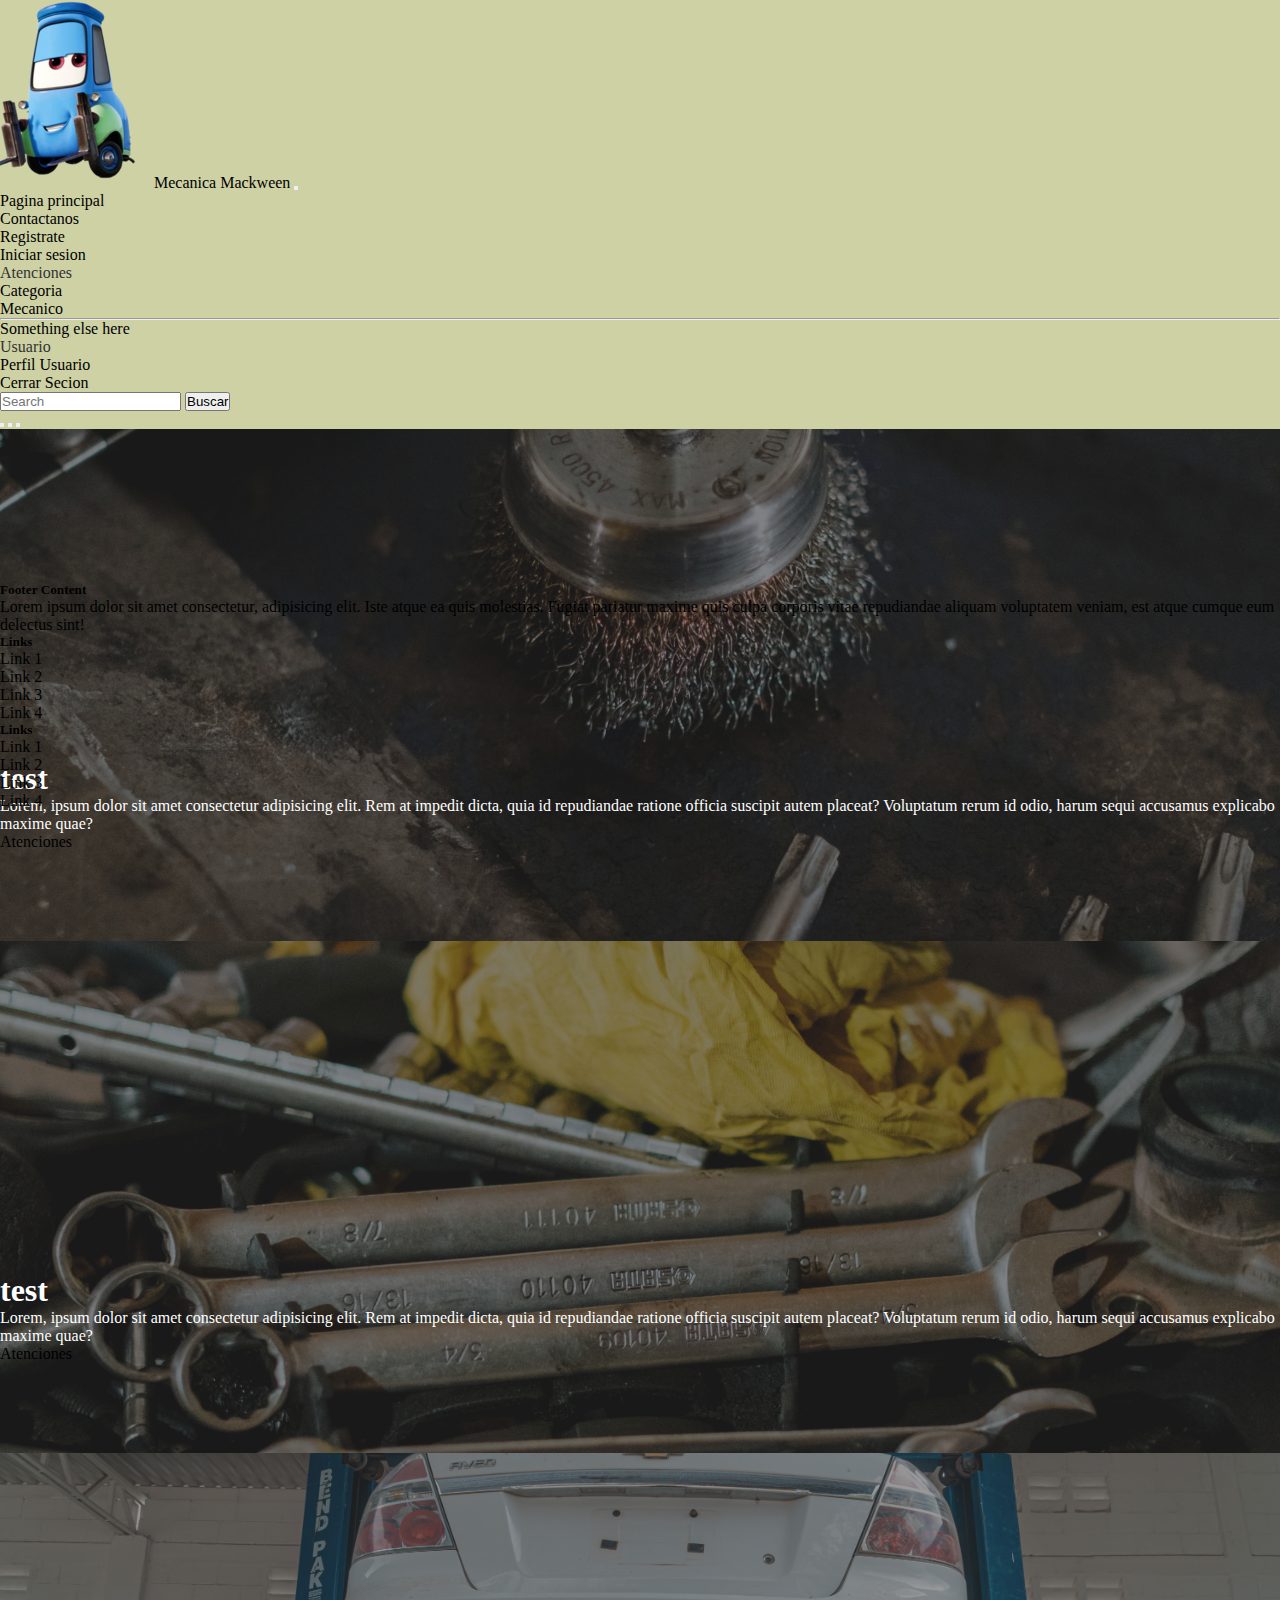
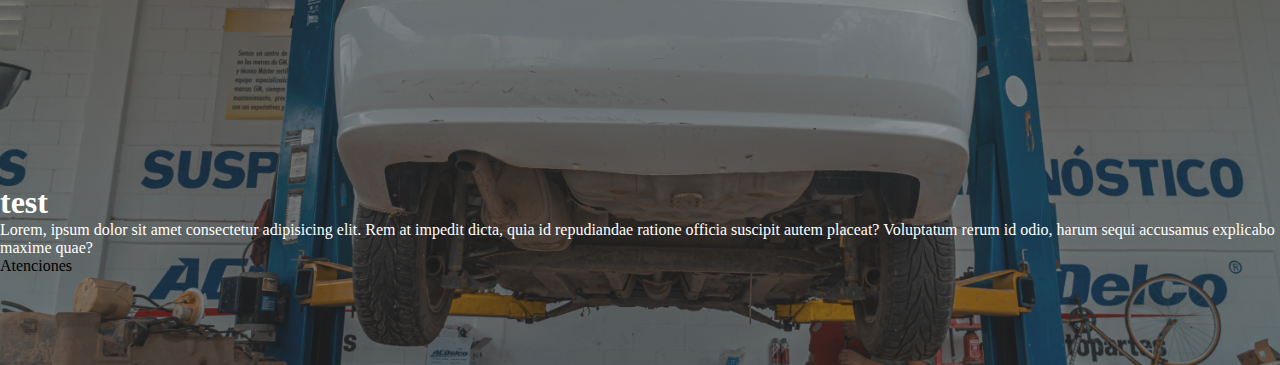
==== index.html @ 5e9a2540 "validaciones terminadas" ====
<!DOCTYPE html>
<html lang="en">
<head>
    <meta charset="UTF-8">
    <meta http-equiv="X-UA-Compatible" content="IE=edge">
    <meta name="viewport" content="width=device-width, initial-scale=1.0">
    <title>Mecanica Mackween</title>
    <link rel="stylesheet" href="style.css">
    <link href="https://cdn.jsdelivr.net/npm/bootstrap@5.0.1/dist/css/bootstrap.min.css" rel="stylesheet"
        integrity="sha384-+0n0xVW2eSR5OomGNYDnhzAbDsOXxcvSN1TPprVMTNDbiYZCxYbOOl7+AMvyTG2x" crossorigin="anonymous">
</head>
<body id="estilo">
    <script src="https://cdn.jsdelivr.net/npm/bootstrap@5.0.1/dist/js/bootstrap.bundle.min.js"
        integrity="sha384-gtEjrD/SeCtmISkJkNUaaKMoLD0//ElJ19smozuHV6z3Iehds+3Ulb9Bn9Plx0x4"
        crossorigin="anonymous"></script>

        <nav class="navbar navbar-expand-lg navbar-light ">
            <div class="container-fluid">
                <img class="mx-auto" src="resources/icono.png" alt="logo-photo">
                <a class="navbar-brand" href="#">Mecanica Mackween</a>
                <button class="navbar-toggler" type="button" data-bs-toggle="collapse" data-bs-target="#navbarSupportedContent"
                    aria-controls="navbarSupportedContent" aria-expanded="false" aria-label="Toggle navigation">
                    <span class="navbar-toggler-icon"></span>
                </button>
                <div class="collapse navbar-collapse" id="navbarSupportedContent">
                    <ul class="navbar-nav me-auto mb-2 mb-lg-0">
                        <li class="nav-item">
                            <a class="nav-link active" aria-current="page" href="/index.html">Pagina principal</a>
                        </li>
                        <li class="nav-item">
                            <a class="nav-link" href="/assets/html/Contacto.html">Contactanos</a>
                        </li>
                        <li class="nav-item">
                            <a class="nav-link" href="/assets/html/login.html">Registrate</a>
                        </li>
                        <li class="nav-item">
                            <a class="nav-link" href="/assets/html/login.html">Iniciar sesion</a>
                        </li>
                        <li class="nav-item dropdown">
                            <a class="nav-link dropdown-toggle" href="#" id="navbarDropdown" role="button"
                                data-bs-toggle="dropdown" aria-expanded="false">
                                Atenciones
                            </a>
                            <ul class="dropdown-menu" aria-labelledby="navbarDropdown">
                                <li><a class="dropdown-item" href="/assets/html/colaboradores.html">Categoria</a></li>
                                <li><a class="dropdown-item" href="#">Mecanico</a></li>
                                <li>
                                    <hr class="dropdown-divider">
                                </li>
                                <li><a class="dropdown-item" href="#">Something else here</a></li>
                            </ul>
                        </li>
                    </ul>
            <div>
                <li class="nav dropdown">
                    <a class="nav-link dropdown-toggle" href="#" id="navbarDropdown" role="button" data-bs-toggle="dropdown"
                        aria-expanded="false" >
                        Usuario
                    </a>
                    <ul class="dropdown-menu" aria-labelledby="navbarDropdown">
                        <li><a class="dropdown-item" href="#">Perfil Usuario</a></li>
                        <li><a class="dropdown-item" href="#">Cerrar Secion</a></li>
                            
                    </ul>
                </li>
            </div>
                    <form class="d-flex">
                        <input class="form-control me-2" type="search" placeholder="Search" aria-label="Search" >
                        <button class="btn btn-outline-dark" type="submit">Buscar</button>
                    </form>
                </div>
            </div>
        </nav>
        <div id="carouselSlide" class="carousel slide carousel-fade" data-bs-ride="carousel">

            <div class="carousel-indicators">
                <button type="button" data-bs-target="#carouselSlide" data-bs-slide-to="0" class="active" aria-current="true"
                    aria-label="Slide 1"></button>
                <button type="button" data-bs-target="#carouselSlide" data-bs-slide-to="1" aria-label="Slide 2"></button>
                <button type="button" data-bs-target="#carouselSlide" data-bs-slide-to="2" aria-label="Slide 3"></button>
            
            </div>


            <div class="carousel-inner">
                <div class="carousel-item active">
                    <div class="overlay-image" style="background-image: url(./resources/pexels-cottonbro-7541347.jpg);">
                    </div>
                    <div class="container">
                        <h1>test</h1>
                        <p>Lorem, ipsum dolor sit amet consectetur adipisicing elit. Rem at impedit dicta, quia id repudiandae ratione
                            officia suscipit autem placeat? Voluptatum rerum id odio, harum sequi accusamus explicabo maxime quae?</p>
                        <a href="#" class="btn btn-lg btn-primary">Atenciones</a>
                    </div>
                </div>
                <div class="carousel-item ">
                    <div class="overlay-image" style="background-image: url(./resources/pexels-cottonbro-7541355.jpg);">
                    </div>
                    <div class="container">
                        <h1>test</h1>
                        <p>Lorem, ipsum dolor sit amet consectetur adipisicing elit. Rem at impedit dicta, quia id repudiandae ratione
                            officia suscipit autem placeat? Voluptatum rerum id odio, harum sequi accusamus explicabo maxime quae?</p>
                        <a href="#" class="btn btn-lg btn-primary">Atenciones</a>
                    </div>
                </div>
                <div class="carousel-item ">
                    <div class="overlay-image" style="background-image: url(./resources/pexels-mídia-4116170.jpg);">
                    </div>
                    <div class="container">
                        <h1>test</h1>
                        <p>Lorem, ipsum dolor sit amet consectetur adipisicing elit. Rem at impedit dicta, quia id repudiandae ratione
                            officia suscipit autem placeat? Voluptatum rerum id odio, harum sequi accusamus explicabo maxime quae?</p>
                        <a href="#" class="btn btn-lg btn-primary">Atenciones</a>
                    </div>
                </div>
            </div>
        </div>
        <footer class="bg-primary text-black text-center text-lg-start">
            <!-- Grid container -->
            <div class="container p-4">
                <!--Grid row-->
                <div class="row">
                    <!--Grid column-->
                    <div class="col-lg-6 col-md-12 mb-4 mb-md-0">
                        <h5 class="text-uppercase">Footer Content</h5>
        
                        <p>
                            Lorem ipsum dolor sit amet consectetur, adipisicing elit. Iste atque ea quis
                            molestias. Fugiat pariatur maxime quis culpa corporis vitae repudiandae aliquam
                            voluptatem veniam, est atque cumque eum delectus sint!
                        </p>
                    </div>
                    <!--Grid column-->
        
                    <!--Grid column-->
                    <div class="col-lg-3 col-md-6 mb-4 mb-md-0">
                        <h5 class="text-uppercase">Links</h5>
        
                        <ul class="list-unstyled mb-0">
                            <li>
                                <a href="#!" class="text-black">Link 1</a>
                            </li>
                            <li>
                                <a href="#!" class="text-black">Link 2</a>
                            </li>
                            <li>
                                <a href="#!" class="text-black">Link 3</a>
                            </li>
                            <li>
                                <a href="#!" class="text-black">Link 4</a>
                            </li>
                        </ul>
                    </div>
                    <!--Grid column-->
        
                    <!--Grid column-->
                    <div class="col-lg-3 col-md-6 mb-4 mb-md-0">
                        <h5 class="text-uppercase mb-0">Links</h5>
        
                        <ul class="list-unstyled">
                            <li>
                                <a href="#!" class="text-black">Link 1</a>
                            </li>
                            <li>
                                <a href="#!" class="text-black">Link 2</a>
                            </li>
                            <li>
                                <a href="#!" class="text-black">Link 3</a>
                            </li>
                            <li>
                                <a href="#!" class="text-black">Link 4</a>
                            </li>
                        </ul>
                    </div>
                    <!--Grid column-->
                </div>
                <!--Grid row-->
            </div>
            <!-- Grid container -->
        
</body>
</html>
---- style.css ----
*{
  padding: 0px;
  margin: 0px;
  list-style: none;
  text-decoration: none;
  
}


header{
  display: flex;
  justify-content: center;
}

#navbarDropdown{
  color: #333;
  
}

.caja{
  background-color:#FFE6A7;
}

#center{
  justify-content: center;
}
h3.color{
  background-color:#5BBAAE;
}

.caja{
  background-color:#FFE6A7;
  justify-content: center;
  margin: 10px;

}
#color1{
  background-color:#9AC7A9;
  justify-content: center;
  margin:10px;
  padding-left:27px;
}
.imgRedonda {
  width:250px;
  height:250px;
  border-radius: 15px;
    justify-content: center;
}


.carousel-item{
  height: 32em;
  color: #fff;
  background-color: #333;
  position: relative;

}

.container{
  position: absolute;
  bottom: 0;
  left: 0;
  right: 0;
  padding-bottom: 5.625em;
}
.overlay-image{
   position: absolute;
   bottom: 0;
   left: 0;
   right: 0;
   top: 0;
  background-position: center;
  background-size: cover;
  opacity: 0.5;
}


#estilo{
background-color: #CDD1A4;
}


#estiloS{
  list-style-type: none;
}

a:link{
  color: black;
}
.textarea1{
  resize: none;
}
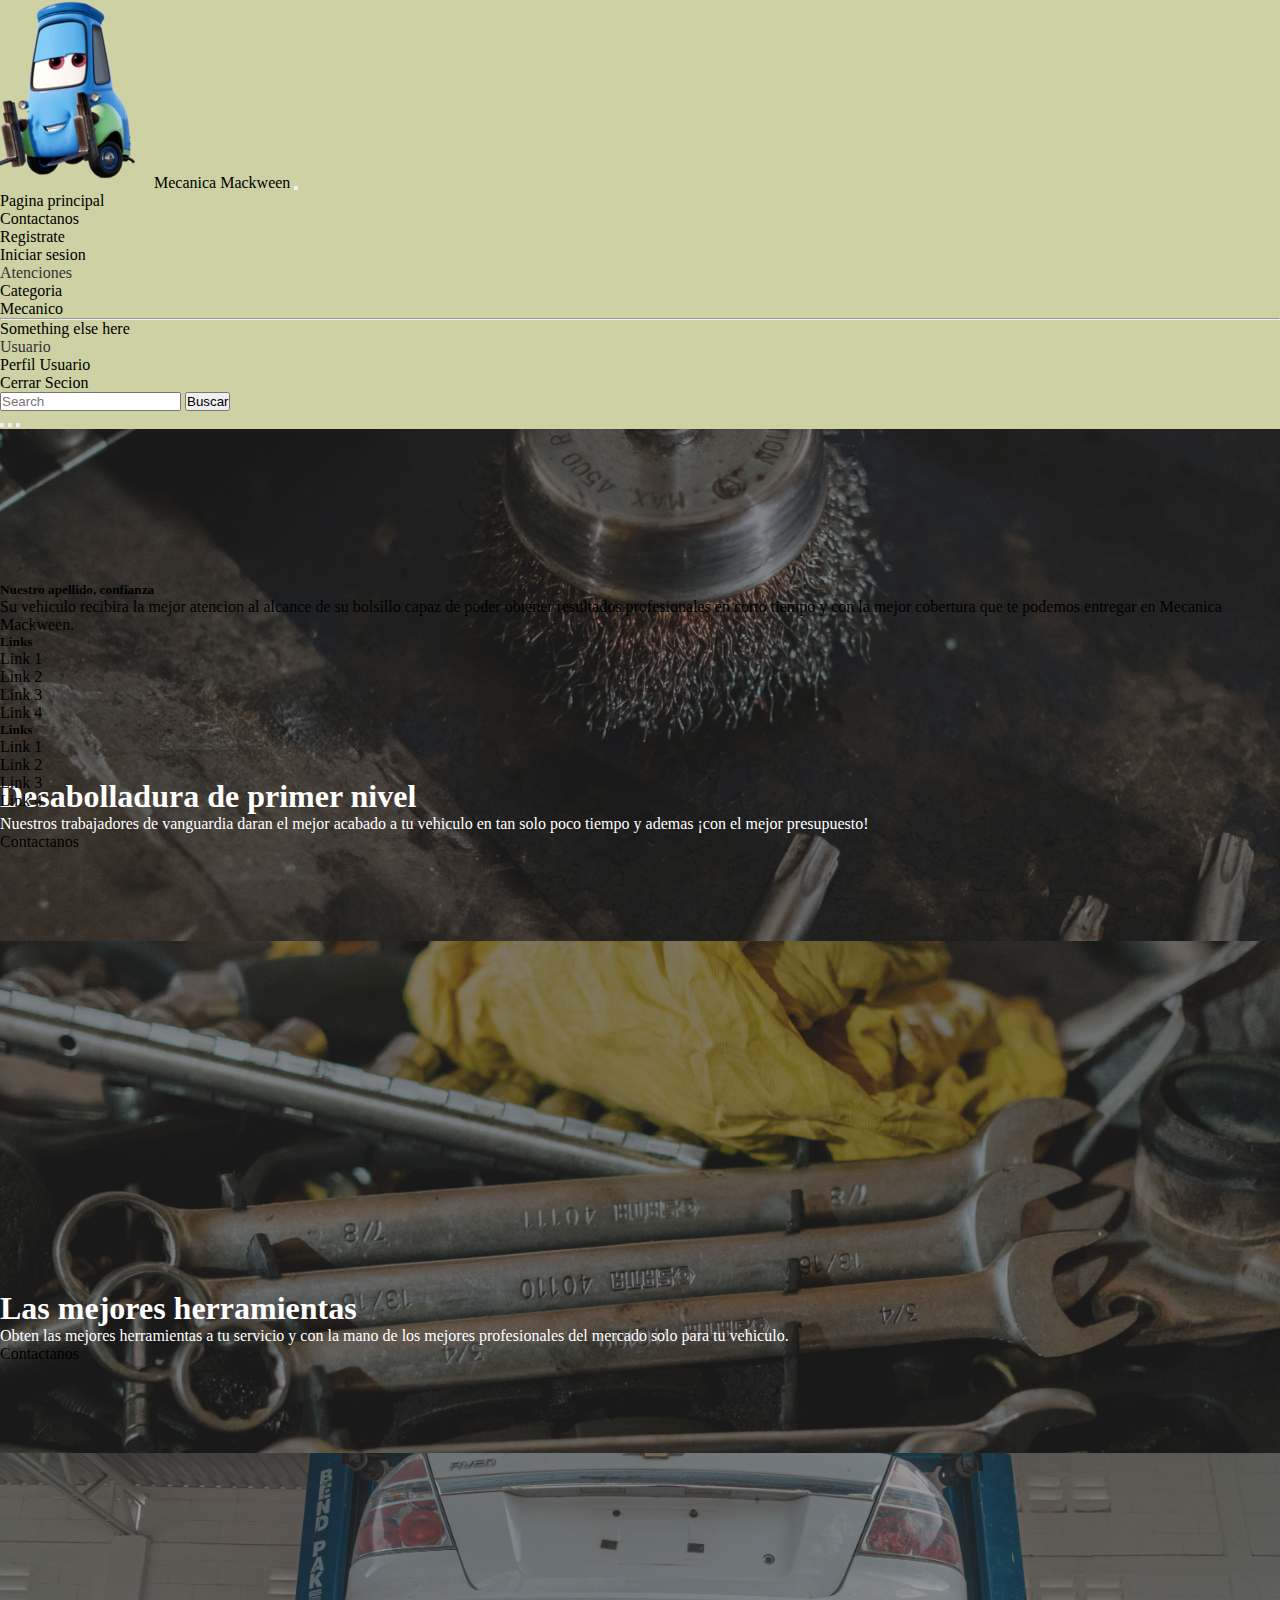
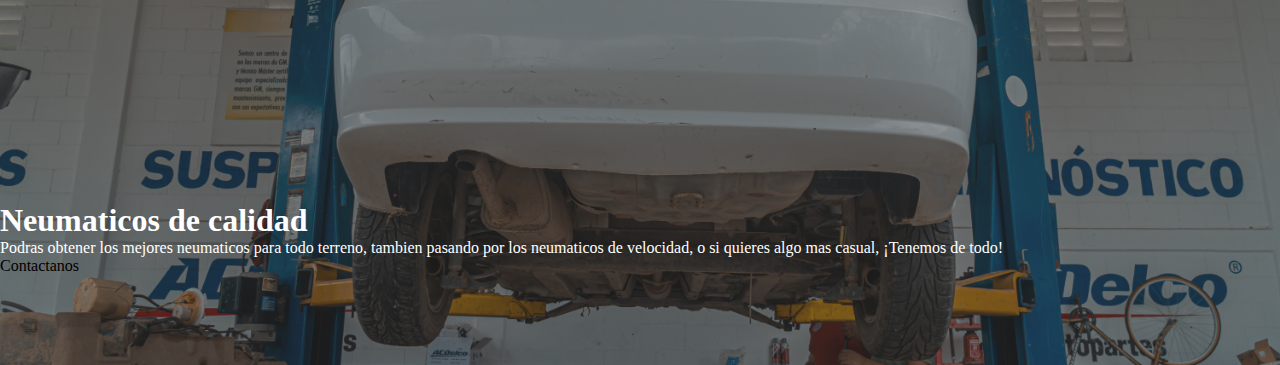
==== commit 510f980b: "Todo linked y funcionando" ====
--- a/index.html
+++ b/index.html
@@ -14,6 +14,7 @@
         integrity="sha384-gtEjrD/SeCtmISkJkNUaaKMoLD0//ElJ19smozuHV6z3Iehds+3Ulb9Bn9Plx0x4"
         crossorigin="anonymous"></script>
 
+    <div class="row">
         <nav class="navbar navbar-expand-lg navbar-light ">
             <div class="container-fluid">
                 <img class="mx-auto" src="resources/icono.png" alt="logo-photo">
@@ -43,7 +44,7 @@
                             </a>
                             <ul class="dropdown-menu" aria-labelledby="navbarDropdown">
                                 <li><a class="dropdown-item" href="/assets/html/colaboradores.html">Categoria</a></li>
-                                <li><a class="dropdown-item" href="#">Mecanico</a></li>
+                                <li><a class="dropdown-item" href="/assets/html/colaborador1.html">Mecanico</a></li>
                                 <li>
                                     <hr class="dropdown-divider">
                                 </li>
@@ -71,112 +72,106 @@
                 </div>
             </div>
         </nav>
-        <div id="carouselSlide" class="carousel slide carousel-fade" data-bs-ride="carousel">
-
-            <div class="carousel-indicators">
-                <button type="button" data-bs-target="#carouselSlide" data-bs-slide-to="0" class="active" aria-current="true"
-                    aria-label="Slide 1"></button>
-                <button type="button" data-bs-target="#carouselSlide" data-bs-slide-to="1" aria-label="Slide 2"></button>
-                <button type="button" data-bs-target="#carouselSlide" data-bs-slide-to="2" aria-label="Slide 3"></button>
-            
-            </div>
-
-
-            <div class="carousel-inner">
-                <div class="carousel-item active">
-                    <div class="overlay-image" style="background-image: url(./resources/pexels-cottonbro-7541347.jpg);">
+    </div>
+        <div class="row">
+            <div class="col-12">
+                <div id="carouselSlide" class="carousel slide carousel-fade" data-bs-ride="carousel">
+                    <div class="carousel-indicators">
+                        <button type="button" data-bs-target="#carouselSlide" data-bs-slide-to="0" class="active" aria-current="true"
+                            aria-label="Slide 1"></button>
+                        <button type="button" data-bs-target="#carouselSlide" data-bs-slide-to="1" aria-label="Slide 2"></button>
+                        <button type="button" data-bs-target="#carouselSlide" data-bs-slide-to="2" aria-label="Slide 3"></button>
                     </div>
-                    <div class="container">
-                        <h1>test</h1>
-                        <p>Lorem, ipsum dolor sit amet consectetur adipisicing elit. Rem at impedit dicta, quia id repudiandae ratione
-                            officia suscipit autem placeat? Voluptatum rerum id odio, harum sequi accusamus explicabo maxime quae?</p>
-                        <a href="#" class="btn btn-lg btn-primary">Atenciones</a>
-                    </div>
-                </div>
-                <div class="carousel-item ">
-                    <div class="overlay-image" style="background-image: url(./resources/pexels-cottonbro-7541355.jpg);">
-                    </div>
-                    <div class="container">
-                        <h1>test</h1>
-                        <p>Lorem, ipsum dolor sit amet consectetur adipisicing elit. Rem at impedit dicta, quia id repudiandae ratione
-                            officia suscipit autem placeat? Voluptatum rerum id odio, harum sequi accusamus explicabo maxime quae?</p>
-                        <a href="#" class="btn btn-lg btn-primary">Atenciones</a>
-                    </div>
-                </div>
-                <div class="carousel-item ">
-                    <div class="overlay-image" style="background-image: url(./resources/pexels-mídia-4116170.jpg);">
-                    </div>
-                    <div class="container">
-                        <h1>test</h1>
-                        <p>Lorem, ipsum dolor sit amet consectetur adipisicing elit. Rem at impedit dicta, quia id repudiandae ratione
-                            officia suscipit autem placeat? Voluptatum rerum id odio, harum sequi accusamus explicabo maxime quae?</p>
-                        <a href="#" class="btn btn-lg btn-primary">Atenciones</a>
+                    <div class="carousel-inner">
+                        <div class="carousel-item active">
+                            <div class="overlay-image" style="background-image: url(./resources/pexels-cottonbro-7541347.jpg);">
+                            </div>
+                            <div class="container">
+                                <h1>Desabolladura de primer nivel</h1>
+                                <p>Nuestros trabajadores de vanguardia daran el mejor acabado a tu
+                                    vehiculo en tan solo poco tiempo y ademas ¡con el mejor presupuesto!
+                                </p>
+                                <a href="/assets/html/Contacto.html" class="btn btn-lg btn-primary">Contactanos</a>
+                            </div>
+                        </div>
+                        <div class="carousel-item ">
+                            <div class="overlay-image" style="background-image: url(./resources/pexels-cottonbro-7541355.jpg);">
+                            </div>
+                            <div class="container">
+                                <h1>Las mejores herramientas</h1>
+                                <p>
+                                    Obten las mejores herramientas a tu servicio y con la mano de los mejores
+                                    profesionales del mercado solo para tu vehiculo.
+                                </p>
+                                <a href="/assets/html/Contacto.html" class="btn btn-lg btn-primary">Contactanos</a>
+                            </div>
+                        </div>
+                        <div class="carousel-item ">
+                            <div class="overlay-image" style="background-image: url(./resources/pexels-mídia-4116170.jpg);">
+                            </div>
+                            <div class="container">
+                                <h1>Neumaticos de calidad</h1>
+                                <p>Podras obtener los mejores neumaticos para todo terreno, tambien pasando 
+                                    por los neumaticos de velocidad, o si quieres algo mas casual, ¡Tenemos de todo!
+                                </p>
+                                <a href="/assets/html/Contacto.html" class="btn btn-lg btn-primary">Contactanos</a>
+                            </div>
+                        </div>
                     </div>
                 </div>
             </div>
         </div>
-        <footer class="bg-primary text-black text-center text-lg-start">
-            <!-- Grid container -->
-            <div class="container p-4">
-                <!--Grid row-->
-                <div class="row">
-                    <!--Grid column-->
-                    <div class="col-lg-6 col-md-12 mb-4 mb-md-0">
-                        <h5 class="text-uppercase">Footer Content</h5>
+                <footer class="bg-primary text-black text-center text-lg-start">
+                    <div class="container p-4">
+                        <div class="row">
+                            <div class="col-lg-6 col-md-12 mb-4 mb-md-0">
+                                <h5 class="text-uppercase">Nuestro apellido, confianza</h5>
+                                <p>
+                                    Su vehiculo recibira la mejor atencion al alcance de su bolsillo
+                                    capaz de poder obtener resultados profesionales en corto tiempo
+                                    y con la mejor cobertura que te podemos entregar en Mecanica Mackween.
+                                </p>
+                                </p>
+                            </div>
         
-                        <p>
-                            Lorem ipsum dolor sit amet consectetur, adipisicing elit. Iste atque ea quis
-                            molestias. Fugiat pariatur maxime quis culpa corporis vitae repudiandae aliquam
-                            voluptatem veniam, est atque cumque eum delectus sint!
-                        </p>
+                            <div class="col-lg-3 col-md-6 mb-4 mb-md-0">
+                                <h5 class="text-uppercase">Links</h5>
+                                <ul class="list-unstyled mb-0">
+                                    <li>
+                                        <a href="#!" class="text-black">Link 1</a>
+                                    </li>
+                                    <li>
+                                        <a href="#!" class="text-black">Link 2</a>
+                                    </li>
+                                    <li>
+                                        <a href="#!" class="text-black">Link 3</a>
+                                    </li>
+                                    <li>
+                                        <a href="#!" class="text-black">Link 4</a>
+                                    </li>
+                                </ul>
+                            </div>
+                            <div class="col-lg-3 col-md-6 mb-4 mb-md-0">
+                                <h5 class="text-uppercase mb-0">Links</h5>
+                                <ul class="list-unstyled">
+                                    <li>
+                                        <a href="#!" class="text-black">Link 1</a>
+                                    </li>
+                                    <li>
+                                        <a href="#!" class="text-black">Link 2</a>
+                                    </li>
+                                    <li>
+                                        <a href="#!" class="text-black">Link 3</a>
+                                    </li>
+                                    <li>
+                                        <a href="#!" class="text-black">Link 4</a>
+                                    </li>
+                                </ul>
+                            </div>
+                            <!--Grid column-->
+                        </div>
+                        <!--Grid row-->
                     </div>
-                    <!--Grid column-->
-        
-                    <!--Grid column-->
-                    <div class="col-lg-3 col-md-6 mb-4 mb-md-0">
-                        <h5 class="text-uppercase">Links</h5>
-        
-                        <ul class="list-unstyled mb-0">
-                            <li>
-                                <a href="#!" class="text-black">Link 1</a>
-                            </li>
-                            <li>
-                                <a href="#!" class="text-black">Link 2</a>
-                            </li>
-                            <li>
-                                <a href="#!" class="text-black">Link 3</a>
-                            </li>
-                            <li>
-                                <a href="#!" class="text-black">Link 4</a>
-                            </li>
-                        </ul>
-                    </div>
-                    <!--Grid column-->
-        
-                    <!--Grid column-->
-                    <div class="col-lg-3 col-md-6 mb-4 mb-md-0">
-                        <h5 class="text-uppercase mb-0">Links</h5>
-        
-                        <ul class="list-unstyled">
-                            <li>
-                                <a href="#!" class="text-black">Link 1</a>
-                            </li>
-                            <li>
-                                <a href="#!" class="text-black">Link 2</a>
-                            </li>
-                            <li>
-                                <a href="#!" class="text-black">Link 3</a>
-                            </li>
-                            <li>
-                                <a href="#!" class="text-black">Link 4</a>
-                            </li>
-                        </ul>
-                    </div>
-                    <!--Grid column-->
-                </div>
-                <!--Grid row-->
-            </div>
-            <!-- Grid container -->
-        
+                </footer>
 </body>
 </html>
--- a/style.css
+++ b/style.css
@@ -37,8 +37,7 @@
 #color1{
   background-color:#9AC7A9;
   justify-content: center;
-  margin:10px;
-  padding-left:27px;
+  border-radius:20px;
 }
 .imgRedonda {
   width:250px;
@@ -90,3 +89,4 @@
 .textarea1{
   resize: none;
 }
+
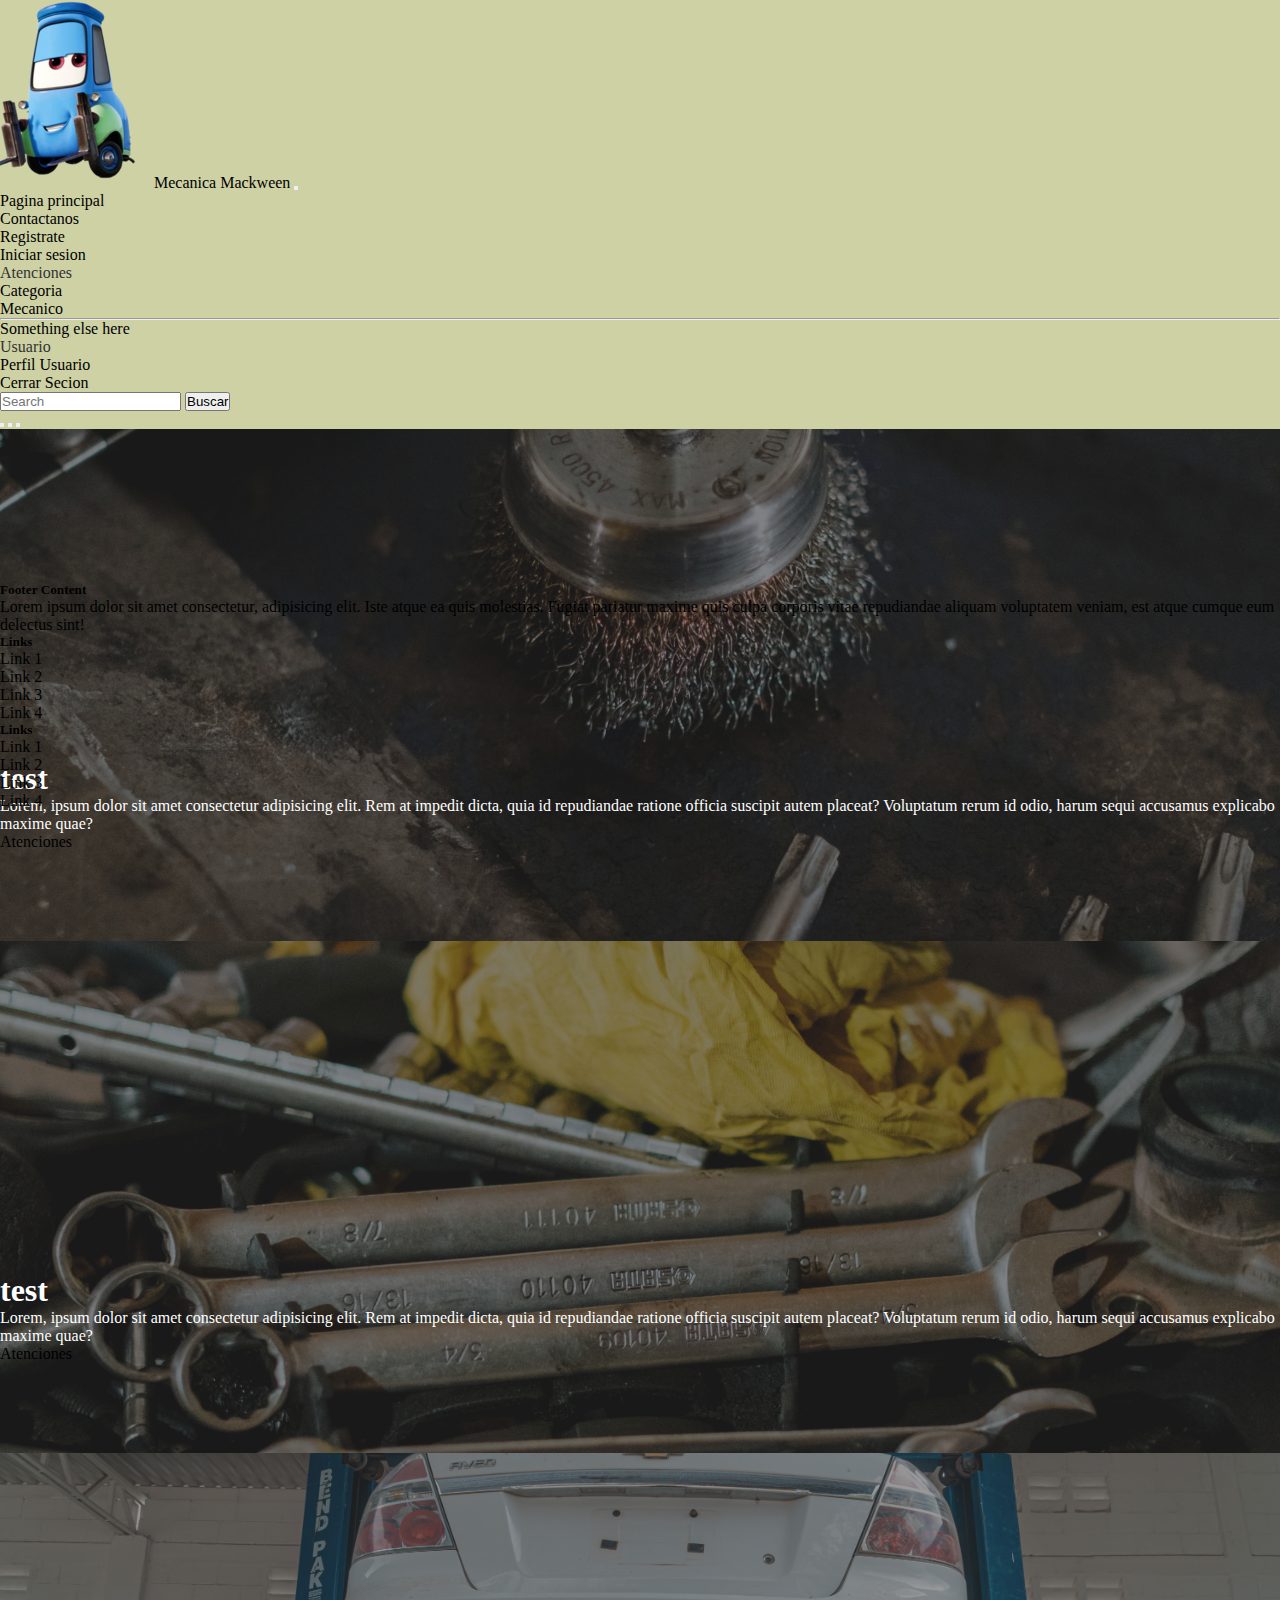
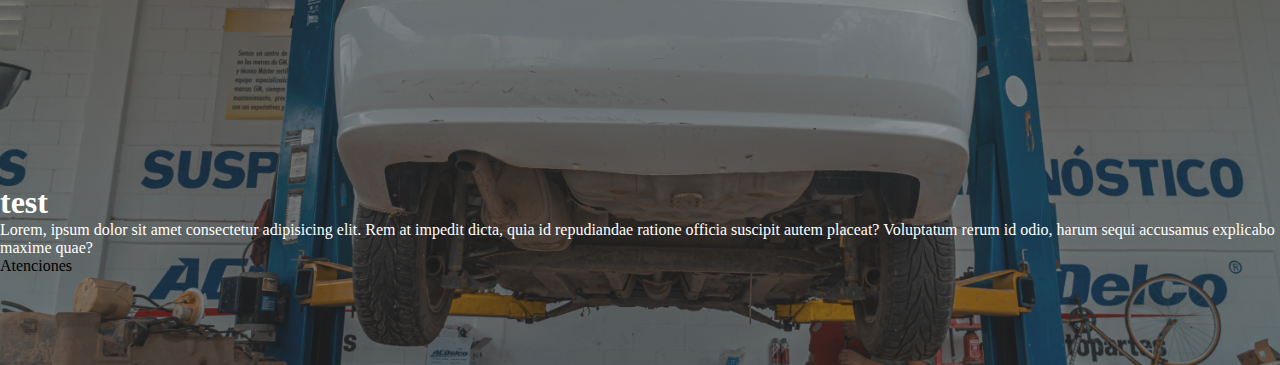
==== commit fbc60cb5: "cambios finales" ====
--- a/index.html
+++ b/index.html
@@ -13,8 +13,6 @@
     <script src="https://cdn.jsdelivr.net/npm/bootstrap@5.0.1/dist/js/bootstrap.bundle.min.js"
         integrity="sha384-gtEjrD/SeCtmISkJkNUaaKMoLD0//ElJ19smozuHV6z3Iehds+3Ulb9Bn9Plx0x4"
         crossorigin="anonymous"></script>
-
-    <div class="row">
         <nav class="navbar navbar-expand-lg navbar-light ">
             <div class="container-fluid">
                 <img class="mx-auto" src="resources/icono.png" alt="logo-photo">
@@ -72,106 +70,111 @@
                 </div>
             </div>
         </nav>
-    </div>
-        <div class="row">
-            <div class="col-12">
-                <div id="carouselSlide" class="carousel slide carousel-fade" data-bs-ride="carousel">
-                    <div class="carousel-indicators">
-                        <button type="button" data-bs-target="#carouselSlide" data-bs-slide-to="0" class="active" aria-current="true"
-                            aria-label="Slide 1"></button>
-                        <button type="button" data-bs-target="#carouselSlide" data-bs-slide-to="1" aria-label="Slide 2"></button>
-                        <button type="button" data-bs-target="#carouselSlide" data-bs-slide-to="2" aria-label="Slide 3"></button>
+        <div id="carouselSlide" class="carousel slide carousel-fade" data-bs-ride="carousel">
+
+            <div class="carousel-indicators">
+                <button type="button" data-bs-target="#carouselSlide" data-bs-slide-to="0" class="active" aria-current="true"
+                    aria-label="Slide 1"></button>
+                <button type="button" data-bs-target="#carouselSlide" data-bs-slide-to="1" aria-label="Slide 2"></button>
+                <button type="button" data-bs-target="#carouselSlide" data-bs-slide-to="2" aria-label="Slide 3"></button>
+            
+            </div>
+
+
+            <div class="carousel-inner">
+                <div class="carousel-item active">
+                    <div class="overlay-image" style="background-image: url(./resources/pexels-cottonbro-7541347.jpg);">
                     </div>
-                    <div class="carousel-inner">
-                        <div class="carousel-item active">
-                            <div class="overlay-image" style="background-image: url(./resources/pexels-cottonbro-7541347.jpg);">
-                            </div>
-                            <div class="container">
-                                <h1>Desabolladura de primer nivel</h1>
-                                <p>Nuestros trabajadores de vanguardia daran el mejor acabado a tu
-                                    vehiculo en tan solo poco tiempo y ademas ¡con el mejor presupuesto!
-                                </p>
-                                <a href="/assets/html/Contacto.html" class="btn btn-lg btn-primary">Contactanos</a>
-                            </div>
-                        </div>
-                        <div class="carousel-item ">
-                            <div class="overlay-image" style="background-image: url(./resources/pexels-cottonbro-7541355.jpg);">
-                            </div>
-                            <div class="container">
-                                <h1>Las mejores herramientas</h1>
-                                <p>
-                                    Obten las mejores herramientas a tu servicio y con la mano de los mejores
-                                    profesionales del mercado solo para tu vehiculo.
-                                </p>
-                                <a href="/assets/html/Contacto.html" class="btn btn-lg btn-primary">Contactanos</a>
-                            </div>
-                        </div>
-                        <div class="carousel-item ">
-                            <div class="overlay-image" style="background-image: url(./resources/pexels-mídia-4116170.jpg);">
-                            </div>
-                            <div class="container">
-                                <h1>Neumaticos de calidad</h1>
-                                <p>Podras obtener los mejores neumaticos para todo terreno, tambien pasando 
-                                    por los neumaticos de velocidad, o si quieres algo mas casual, ¡Tenemos de todo!
-                                </p>
-                                <a href="/assets/html/Contacto.html" class="btn btn-lg btn-primary">Contactanos</a>
-                            </div>
-                        </div>
+                    <div class="container">
+                        <h1>test</h1>
+                        <p>Lorem, ipsum dolor sit amet consectetur adipisicing elit. Rem at impedit dicta, quia id repudiandae ratione
+                            officia suscipit autem placeat? Voluptatum rerum id odio, harum sequi accusamus explicabo maxime quae?</p>
+                        <a href="#" class="btn btn-lg btn-primary">Atenciones</a>
+                    </div>
+                </div>
+                <div class="carousel-item ">
+                    <div class="overlay-image" style="background-image: url(./resources/pexels-cottonbro-7541355.jpg);">
+                    </div>
+                    <div class="container">
+                        <h1>test</h1>
+                        <p>Lorem, ipsum dolor sit amet consectetur adipisicing elit. Rem at impedit dicta, quia id repudiandae ratione
+                            officia suscipit autem placeat? Voluptatum rerum id odio, harum sequi accusamus explicabo maxime quae?</p>
+                        <a href="#" class="btn btn-lg btn-primary">Atenciones</a>
+                    </div>
+                </div>
+                <div class="carousel-item ">
+                    <div class="overlay-image" style="background-image: url(./resources/pexels-mídia-4116170.jpg);">
+                    </div>
+                    <div class="container">
+                        <h1>test</h1>
+                        <p>Lorem, ipsum dolor sit amet consectetur adipisicing elit. Rem at impedit dicta, quia id repudiandae ratione
+                            officia suscipit autem placeat? Voluptatum rerum id odio, harum sequi accusamus explicabo maxime quae?</p>
+                        <a href="#" class="btn btn-lg btn-primary">Atenciones</a>
                     </div>
                 </div>
             </div>
         </div>
-                <footer class="bg-primary text-black text-center text-lg-start">
-                    <div class="container p-4">
-                        <div class="row">
-                            <div class="col-lg-6 col-md-12 mb-4 mb-md-0">
-                                <h5 class="text-uppercase">Nuestro apellido, confianza</h5>
-                                <p>
-                                    Su vehiculo recibira la mejor atencion al alcance de su bolsillo
-                                    capaz de poder obtener resultados profesionales en corto tiempo
-                                    y con la mejor cobertura que te podemos entregar en Mecanica Mackween.
-                                </p>
-                                </p>
-                            </div>
+        <footer class="bg-primary text-black text-center text-lg-start">
+            <!-- Grid container -->
+            <div class="container p-4">
+                <!--Grid row-->
+                <div class="row">
+                    <!--Grid column-->
+                    <div class="col-lg-6 col-md-12 mb-4 mb-md-0">
+                        <h5 class="text-uppercase">Footer Content</h5>
         
-                            <div class="col-lg-3 col-md-6 mb-4 mb-md-0">
-                                <h5 class="text-uppercase">Links</h5>
-                                <ul class="list-unstyled mb-0">
-                                    <li>
-                                        <a href="#!" class="text-black">Link 1</a>
-                                    </li>
-                                    <li>
-                                        <a href="#!" class="text-black">Link 2</a>
-                                    </li>
-                                    <li>
-                                        <a href="#!" class="text-black">Link 3</a>
-                                    </li>
-                                    <li>
-                                        <a href="#!" class="text-black">Link 4</a>
-                                    </li>
-                                </ul>
-                            </div>
-                            <div class="col-lg-3 col-md-6 mb-4 mb-md-0">
-                                <h5 class="text-uppercase mb-0">Links</h5>
-                                <ul class="list-unstyled">
-                                    <li>
-                                        <a href="#!" class="text-black">Link 1</a>
-                                    </li>
-                                    <li>
-                                        <a href="#!" class="text-black">Link 2</a>
-                                    </li>
-                                    <li>
-                                        <a href="#!" class="text-black">Link 3</a>
-                                    </li>
-                                    <li>
-                                        <a href="#!" class="text-black">Link 4</a>
-                                    </li>
-                                </ul>
-                            </div>
-                            <!--Grid column-->
-                        </div>
-                        <!--Grid row-->
+                        <p>
+                            Lorem ipsum dolor sit amet consectetur, adipisicing elit. Iste atque ea quis
+                            molestias. Fugiat pariatur maxime quis culpa corporis vitae repudiandae aliquam
+                            voluptatem veniam, est atque cumque eum delectus sint!
+                        </p>
                     </div>
-                </footer>
+                    <!--Grid column-->
+        
+                    <!--Grid column-->
+                    <div class="col-lg-3 col-md-6 mb-4 mb-md-0">
+                        <h5 class="text-uppercase">Links</h5>
+        
+                        <ul class="list-unstyled mb-0">
+                            <li>
+                                <a href="#!" class="text-black">Link 1</a>
+                            </li>
+                            <li>
+                                <a href="#!" class="text-black">Link 2</a>
+                            </li>
+                            <li>
+                                <a href="#!" class="text-black">Link 3</a>
+                            </li>
+                            <li>
+                                <a href="#!" class="text-black">Link 4</a>
+                            </li>
+                        </ul>
+                    </div>
+                    <!--Grid column-->
+        
+                    <!--Grid column-->
+                    <div class="col-lg-3 col-md-6 mb-4 mb-md-0">
+                        <h5 class="text-uppercase mb-0">Links</h5>
+        
+                        <ul class="list-unstyled">
+                            <li>
+                                <a href="#!" class="text-black">Link 1</a>
+                            </li>
+                            <li>
+                                <a href="#!" class="text-black">Link 2</a>
+                            </li>
+                            <li>
+                                <a href="#!" class="text-black">Link 3</a>
+                            </li>
+                            <li>
+                                <a href="#!" class="text-black">Link 4</a>
+                            </li>
+                        </ul>
+                    </div>
+                    <!--Grid column-->
+                </div>
+                <!--Grid row-->
+            </div>
+       <!-- Grid container -->
 </body>
 </html>
--- a/style.css
+++ b/style.css
@@ -5,7 +5,6 @@
   text-decoration: none;
   
 }
-
 
 header{
   display: flex;
@@ -16,6 +15,16 @@
   color: #333;
   
 }
+
+html, body{
+  height: 100%;
+}
+
+body{
+  min-height: 100vh;
+  
+}
+
 
 .caja{
   background-color:#FFE6A7;
@@ -37,7 +46,8 @@
 #color1{
   background-color:#9AC7A9;
   justify-content: center;
-  border-radius:20px;
+  margin:10px;
+  padding-left:27px;
 }
 .imgRedonda {
   width:250px;
@@ -76,6 +86,8 @@
 
 #estilo{
 background-color: #CDD1A4;
+min-height: 100vh;
+
 }
 
 
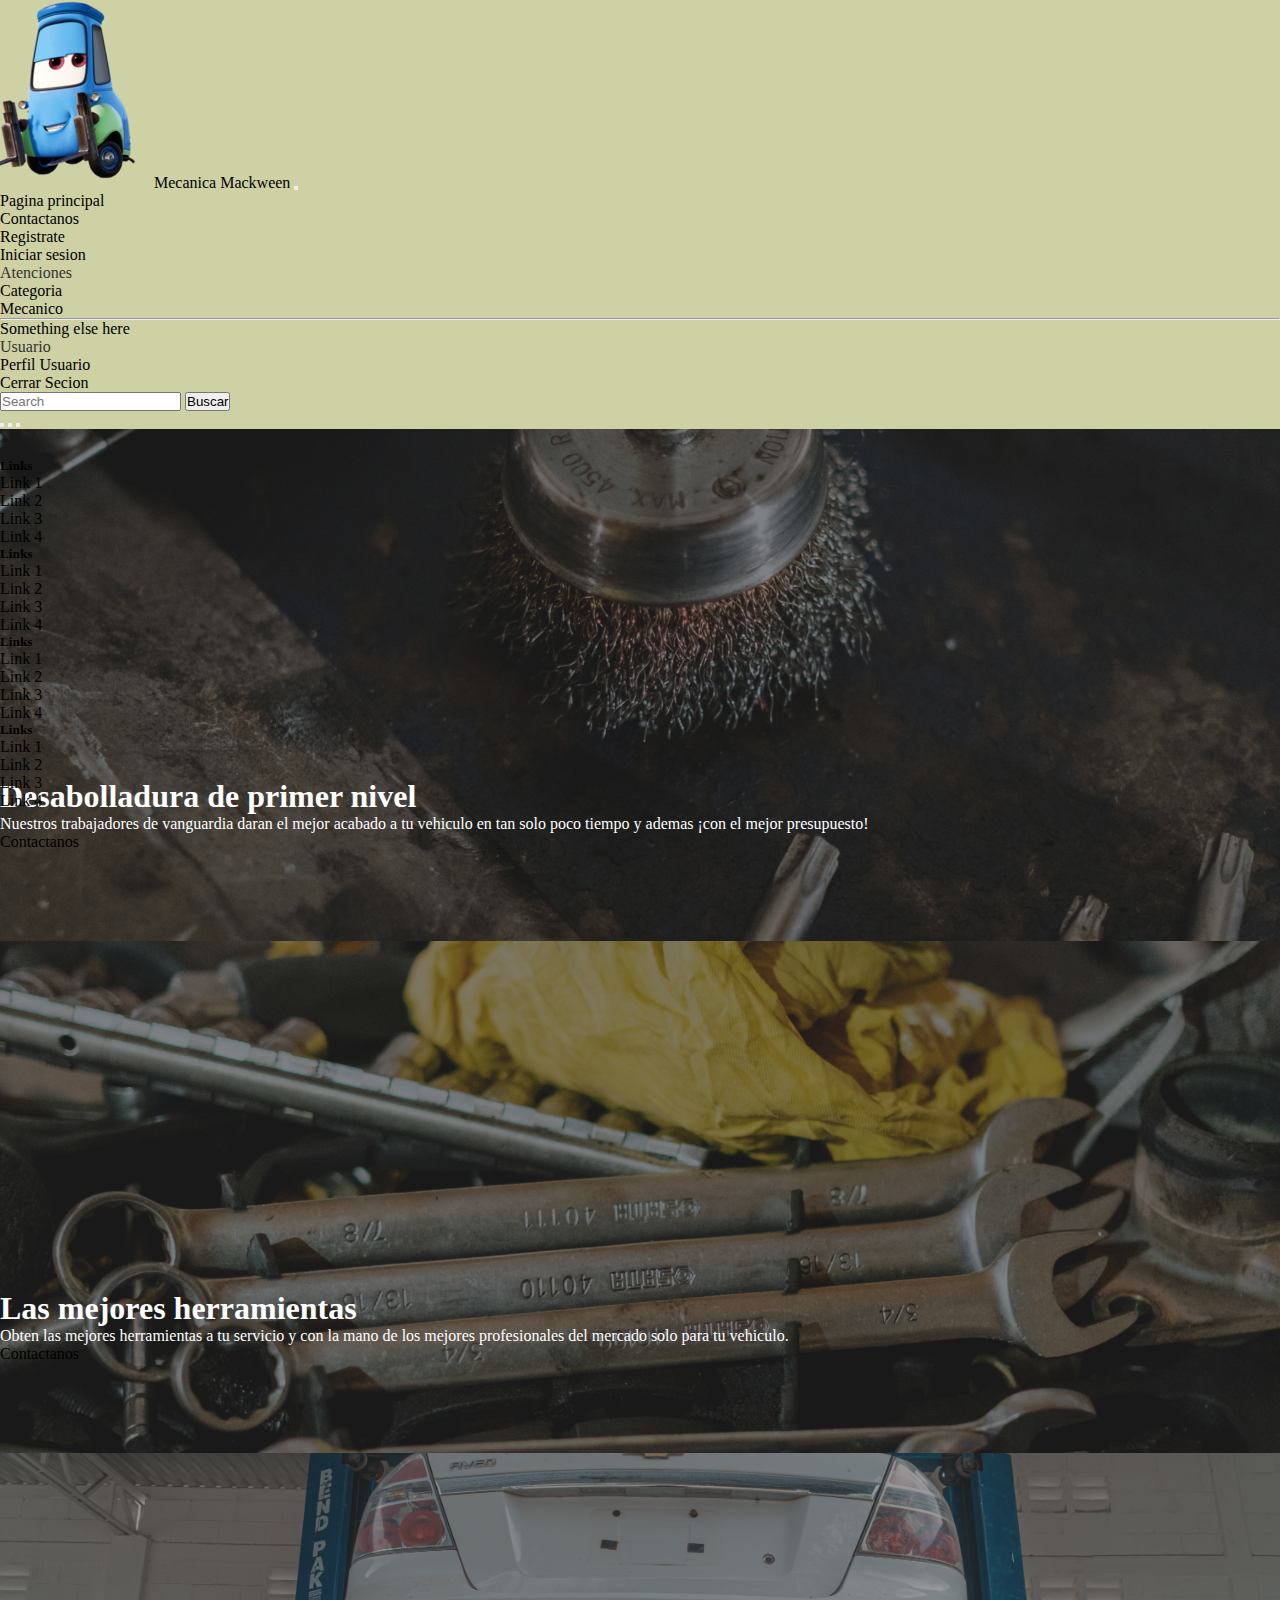
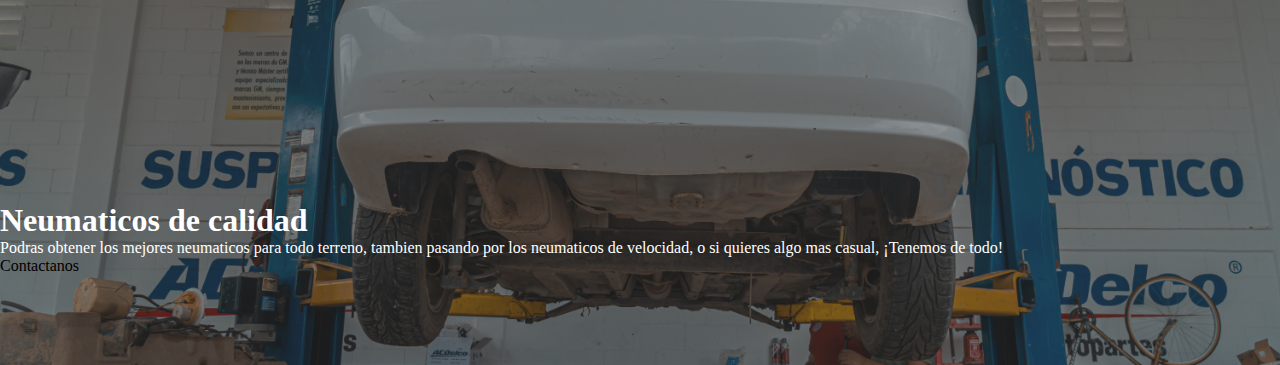
==== commit a8400191: "cambios" ====
--- a/index.html
+++ b/index.html
@@ -27,13 +27,13 @@
                             <a class="nav-link active" aria-current="page" href="/index.html">Pagina principal</a>
                         </li>
                         <li class="nav-item">
-                            <a class="nav-link" href="/assets/html/Contacto.html">Contactanos</a>
-                        </li>
-                        <li class="nav-item">
-                            <a class="nav-link" href="/assets/html/login.html">Registrate</a>
-                        </li>
-                        <li class="nav-item">
-                            <a class="nav-link" href="/assets/html/login.html">Iniciar sesion</a>
+                            <a class="nav-link" href="/prueba_n2/assets/html/Contacto.html">Contactanos</a>
+                        </li>
+                        <li class="nav-item">
+                            <a class="nav-link" href="/prueba_n2/assets/html/login.html">Registrate</a>
+                        </li>
+                        <li class="nav-item">
+                            <a class="nav-link" href="/prueba_n2/assets/html/login.html">Iniciar sesion</a>
                         </li>
                         <li class="nav-item dropdown">
                             <a class="nav-link dropdown-toggle" href="#" id="navbarDropdown" role="button"
@@ -41,8 +41,8 @@
                                 Atenciones
                             </a>
                             <ul class="dropdown-menu" aria-labelledby="navbarDropdown">
-                                <li><a class="dropdown-item" href="/assets/html/colaboradores.html">Categoria</a></li>
-                                <li><a class="dropdown-item" href="/assets/html/colaborador1.html">Mecanico</a></li>
+                                <li><a class="dropdown-item" href="/prueba_n2/assets/html/colaboradores.html">Categoria</a></li>
+                                <li><a class="dropdown-item" href="/prueba_n2/assets/html/colaborador1.html">Mecanico</a></li>
                                 <li>
                                     <hr class="dropdown-divider">
                                 </li>
@@ -70,111 +70,154 @@
                 </div>
             </div>
         </nav>
-        <div id="carouselSlide" class="carousel slide carousel-fade" data-bs-ride="carousel">
-
-            <div class="carousel-indicators">
-                <button type="button" data-bs-target="#carouselSlide" data-bs-slide-to="0" class="active" aria-current="true"
-                    aria-label="Slide 1"></button>
-                <button type="button" data-bs-target="#carouselSlide" data-bs-slide-to="1" aria-label="Slide 2"></button>
-                <button type="button" data-bs-target="#carouselSlide" data-bs-slide-to="2" aria-label="Slide 3"></button>
-            
-            </div>
-
-
-            <div class="carousel-inner">
-                <div class="carousel-item active">
-                    <div class="overlay-image" style="background-image: url(./resources/pexels-cottonbro-7541347.jpg);">
+    </div>
+        <div class="row">
+            <div class="col-12">
+                <div id="carouselSlide" class="carousel slide carousel-fade" data-bs-ride="carousel">
+                    <div class="carousel-indicators">
+                        <button type="button" data-bs-target="#carouselSlide" data-bs-slide-to="0" class="active" aria-current="true"
+                            aria-label="Slide 1"></button>
+                        <button type="button" data-bs-target="#carouselSlide" data-bs-slide-to="1" aria-label="Slide 2"></button>
+                        <button type="button" data-bs-target="#carouselSlide" data-bs-slide-to="2" aria-label="Slide 3"></button>
                     </div>
-                    <div class="container">
-                        <h1>test</h1>
-                        <p>Lorem, ipsum dolor sit amet consectetur adipisicing elit. Rem at impedit dicta, quia id repudiandae ratione
-                            officia suscipit autem placeat? Voluptatum rerum id odio, harum sequi accusamus explicabo maxime quae?</p>
-                        <a href="#" class="btn btn-lg btn-primary">Atenciones</a>
-                    </div>
-                </div>
-                <div class="carousel-item ">
-                    <div class="overlay-image" style="background-image: url(./resources/pexels-cottonbro-7541355.jpg);">
-                    </div>
-                    <div class="container">
-                        <h1>test</h1>
-                        <p>Lorem, ipsum dolor sit amet consectetur adipisicing elit. Rem at impedit dicta, quia id repudiandae ratione
-                            officia suscipit autem placeat? Voluptatum rerum id odio, harum sequi accusamus explicabo maxime quae?</p>
-                        <a href="#" class="btn btn-lg btn-primary">Atenciones</a>
-                    </div>
-                </div>
-                <div class="carousel-item ">
-                    <div class="overlay-image" style="background-image: url(./resources/pexels-mídia-4116170.jpg);">
-                    </div>
-                    <div class="container">
-                        <h1>test</h1>
-                        <p>Lorem, ipsum dolor sit amet consectetur adipisicing elit. Rem at impedit dicta, quia id repudiandae ratione
-                            officia suscipit autem placeat? Voluptatum rerum id odio, harum sequi accusamus explicabo maxime quae?</p>
-                        <a href="#" class="btn btn-lg btn-primary">Atenciones</a>
+                    <div class="carousel-inner">
+                        <div class="carousel-item active">
+                            <div class="overlay-image" style="background-image: url(./resources/pexels-cottonbro-7541347.jpg);">
+                            </div>
+                            <div class="container">
+                                <h1>Desabolladura de primer nivel</h1>
+                                <p>Nuestros trabajadores de vanguardia daran el mejor acabado a tu
+                                    vehiculo en tan solo poco tiempo y ademas ¡con el mejor presupuesto!
+                                </p>
+                                <a href="/prueba_n2/assets/html/Contacto.html" class="btn btn-lg btn-primary">Contactanos</a>
+                            </div>
+                        </div>
+                        <div class="carousel-item ">
+                            <div class="overlay-image" style="background-image: url(./resources/pexels-cottonbro-7541355.jpg);">
+                            </div>
+                            <div class="container">
+                                <h1>Las mejores herramientas</h1>
+                                <p>
+                                    Obten las mejores herramientas a tu servicio y con la mano de los mejores
+                                    profesionales del mercado solo para tu vehiculo.
+                                </p>
+                                <a href="/prueba_n2/assets/html/Contacto.html" class="btn btn-lg btn-primary">Contactanos</a>
+                            </div>
+                        </div>
+                        <div class="carousel-item ">
+                            <div class="overlay-image" style="background-image: url(./resources/pexels-mídia-4116170.jpg);">
+                            </div>
+                            <div class="container">
+                                <h1>Neumaticos de calidad</h1>
+                                <p>Podras obtener los mejores neumaticos para todo terreno, tambien pasando 
+                                    por los neumaticos de velocidad, o si quieres algo mas casual, ¡Tenemos de todo!
+                                </p>
+                                <a href="/prueba_n2/assets/html/Contacto.html" class="btn btn-lg btn-primary">Contactanos</a>
+                            </div>
+                        </div>
                     </div>
                 </div>
             </div>
         </div>
-        <footer class="bg-primary text-black text-center text-lg-start">
-            <!-- Grid container -->
-            <div class="container p-4">
-                <!--Grid row-->
-                <div class="row">
-                    <!--Grid column-->
-                    <div class="col-lg-6 col-md-12 mb-4 mb-md-0">
-                        <h5 class="text-uppercase">Footer Content</h5>
-        
-                        <p>
-                            Lorem ipsum dolor sit amet consectetur, adipisicing elit. Iste atque ea quis
-                            molestias. Fugiat pariatur maxime quis culpa corporis vitae repudiandae aliquam
-                            voluptatem veniam, est atque cumque eum delectus sint!
-                        </p>
-                    </div>
-                    <!--Grid column-->
-        
-                    <!--Grid column-->
-                    <div class="col-lg-3 col-md-6 mb-4 mb-md-0">
-                        <h5 class="text-uppercase">Links</h5>
-        
-                        <ul class="list-unstyled mb-0">
-                            <li>
-                                <a href="#!" class="text-black">Link 1</a>
-                            </li>
-                            <li>
-                                <a href="#!" class="text-black">Link 2</a>
-                            </li>
-                            <li>
-                                <a href="#!" class="text-black">Link 3</a>
-                            </li>
-                            <li>
-                                <a href="#!" class="text-black">Link 4</a>
-                            </li>
-                        </ul>
-                    </div>
-                    <!--Grid column-->
-        
-                    <!--Grid column-->
-                    <div class="col-lg-3 col-md-6 mb-4 mb-md-0">
-                        <h5 class="text-uppercase mb-0">Links</h5>
-        
-                        <ul class="list-unstyled">
-                            <li>
-                                <a href="#!" class="text-black">Link 1</a>
-                            </li>
-                            <li>
-                                <a href="#!" class="text-black">Link 2</a>
-                            </li>
-                            <li>
-                                <a href="#!" class="text-black">Link 3</a>
-                            </li>
-                            <li>
-                                <a href="#!" class="text-black">Link 4</a>
-                            </li>
-                        </ul>
-                    </div>
-                    <!--Grid column-->
-                </div>
-                <!--Grid row-->
-            </div>
-       <!-- Grid container -->
+                <footer id="estilo" class="bg-primary text-black text-center text-lg-start">
+                        <footer class="bg-light text-center text-lg-start">
+                            <!-- Grid container -->
+                            <div class="container p-4">
+                                <!--Grid row-->
+                                <div class="row">
+                                    <!--Grid column-->
+                                
+                                    <div class="col-lg-3 col-md-6 mb-4 mb-md-0">
+                                        <h5 class="text-uppercase">Links</h5>
+                        
+                                        <ul class="list-unstyled mb-0">
+                                            <li>
+                                                <a href="#!" class="text-dark">Link 1</a>
+                                            </li>
+                                            <li>
+                                                <a href="#!" class="text-dark">Link 2</a>
+                                            </li>
+                                            <li>
+                                                <a href="#!" class="text-dark">Link 3</a>
+                                            </li>
+                                            <li>
+                                                <a href="#!" class="text-dark">Link 4</a>
+                                            </li>
+                                        </ul>
+                                    </div>
+                                    <!--Grid column-->
+                        
+                                    <!--Grid column-->
+                                    <div class="col-lg-3 col-md-6 mb-4 mb-md-0">
+                                        <h5 class="text-uppercase mb-0">Links</h5>
+                        
+                                        <ul class="list-unstyled">
+                                            <li>
+                                                <a href="#!" class="text-dark">Link 1</a>
+                                            </li>
+                                            <li>
+                                                <a href="#!" class="text-dark">Link 2</a>
+                                            </li>
+                                            <li>
+                                                <a href="#!" class="text-dark">Link 3</a>
+                                            </li>
+                                            <li>
+                                                <a href="#!" class="text-dark">Link 4</a>
+                                            </li>
+                                        </ul>
+                                    </div>
+                                    <!--Grid column-->
+                        
+                                    <!--Grid column-->
+                                    <div class="col-lg-3 col-md-6 mb-4 mb-md-0">
+                                        <h5 class="text-uppercase">Links</h5>
+                        
+                                        <ul class="list-unstyled mb-0">
+                                            <li>
+                                                <a href="#!" class="text-dark">Link 1</a>
+                                            </li>
+                                            <li>
+                                                <a href="#!" class="text-dark">Link 2</a>
+                                            </li>
+                                            <li>
+                                                <a href="#!" class="text-dark">Link 3</a>
+                                            </li>
+                                            <li>
+                                                <a href="#!" class="text-dark">Link 4</a>
+                                            </li>
+                                        </ul>
+                                    </div>
+                                    <!--Grid column-->
+                        
+                                    <!--Grid column-->
+                                    <div class="col-lg-3 col-md-6 mb-4 mb-md-0">
+                                        <h5 class="text-uppercase mb-0">Links</h5>
+                        
+                                        <ul class="list-unstyled">
+                                            <li>
+                                                <a href="#!" class="text-dark">Link 1</a>
+                                            </li>
+                                            <li>
+                                                <a href="#!" class="text-dark">Link 2</a>
+                                            </li>
+                                            <li>
+                                                <a href="#!" class="text-dark">Link 3</a>
+                                            </li>
+                                            <li>
+                                                <a href="#!" class="text-dark">Link 4</a>
+                                            </li>
+                                        </ul>
+                                    </div>
+                                    <!--Grid column-->
+                                </div>
+                                <!--Grid row-->
+                            </div>
+                            <!-- Grid container -->
+                        
+                            <!-- Copyright -->
+
+                            <!-- Copyright -->
+                        </footer>
+            </footer>    <!-- Grid container -->
 </body>
 </html>
--- a/style.css
+++ b/style.css
@@ -22,6 +22,7 @@
 
 body{
   min-height: 100vh;
+
   
 }
 
@@ -46,8 +47,7 @@
 #color1{
   background-color:#9AC7A9;
   justify-content: center;
-  margin:10px;
-  padding-left:27px;
+  border-radius:20px;
 }
 .imgRedonda {
   width:250px;
@@ -86,7 +86,6 @@
 
 #estilo{
 background-color: #CDD1A4;
-min-height: 100vh;
 
 }
 
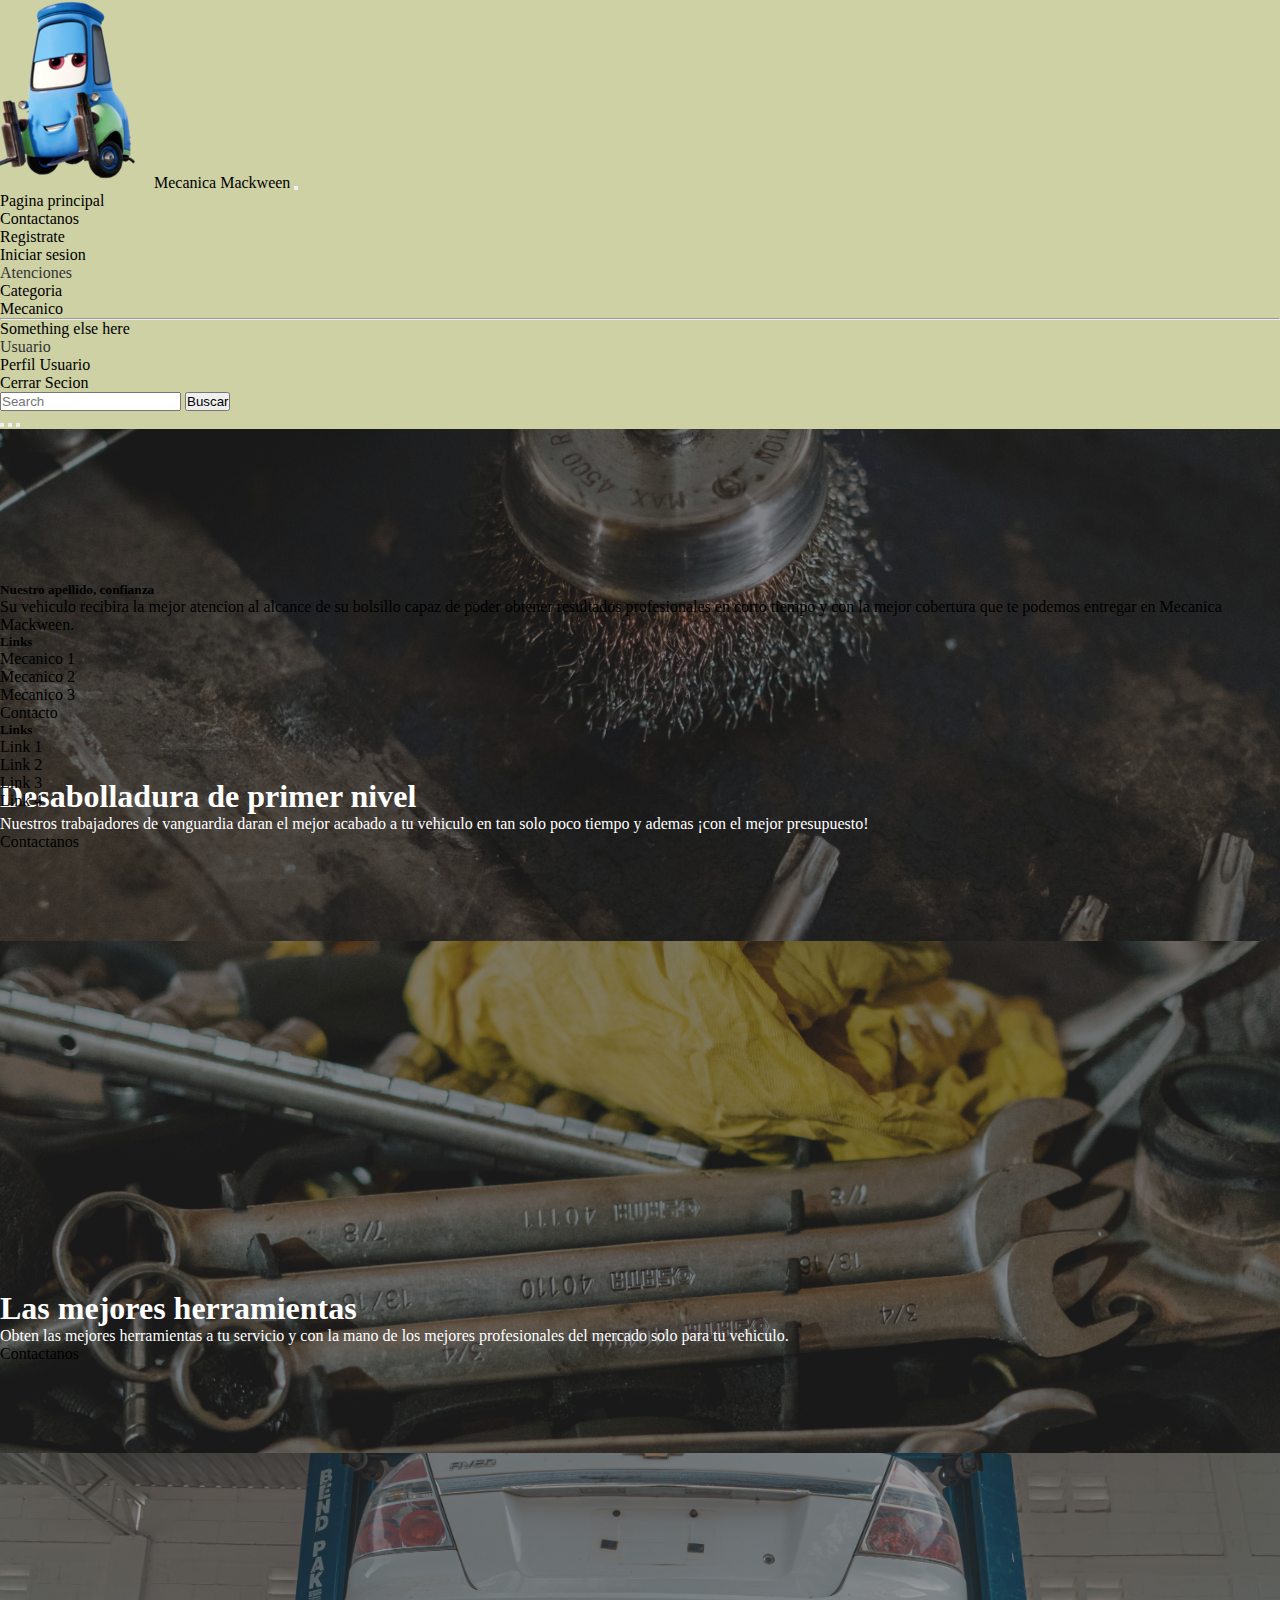
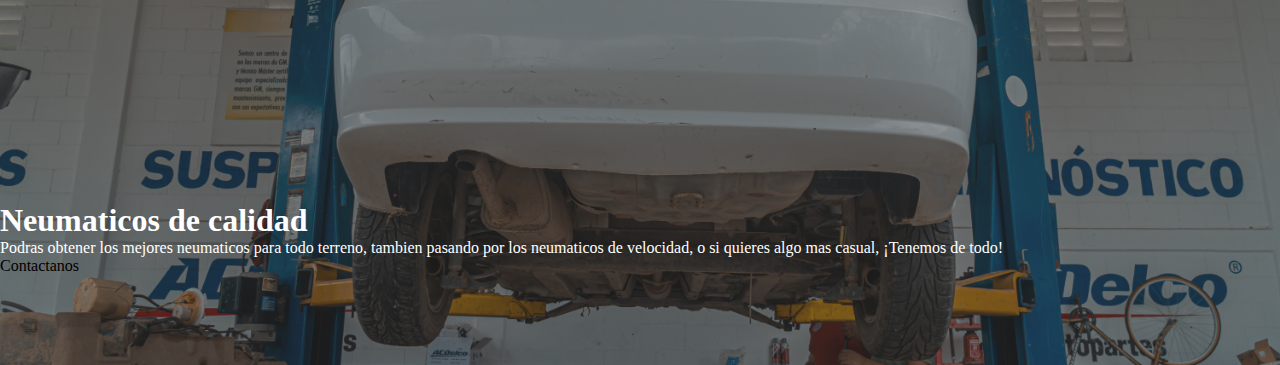
==== commit daee4fea: "todo ya ahora si" ====
--- a/index.html
+++ b/index.html
@@ -127,44 +127,19 @@
                                 <div class="row">
                                     <!--Grid column-->
                                 
+                                    <div class="col-lg-3 col-md-6">
+
+                                        <h5 class="text-uppercase">Nuestro apellido, confianza</h5>
+                                        <p>
+                                            Su vehiculo recibira la mejor atencion al alcance de su bolsillo
+                                            capaz de poder obtener resultados profesionales en corto tiempo
+                                            y con la mejor cobertura que te podemos entregar en Mecanica Mackween.
+                                        </p>
+                                    </div>
+
                                     <div class="col-lg-3 col-md-6 mb-4 mb-md-0">
-                                        <h5 class="text-uppercase">Links</h5>
-                        
-                                        <ul class="list-unstyled mb-0">
-                                            <li>
-                                                <a href="#!" class="text-dark">Link 1</a>
-                                            </li>
-                                            <li>
-                                                <a href="#!" class="text-dark">Link 2</a>
-                                            </li>
-                                            <li>
-                                                <a href="#!" class="text-dark">Link 3</a>
-                                            </li>
-                                            <li>
-                                                <a href="#!" class="text-dark">Link 4</a>
-                                            </li>
-                                        </ul>
-                                    </div>
-                                    <!--Grid column-->
-                        
-                                    <!--Grid column-->
-                                    <div class="col-lg-3 col-md-6 mb-4 mb-md-0">
-                                        <h5 class="text-uppercase mb-0">Links</h5>
-                        
-                                        <ul class="list-unstyled">
-                                            <li>
-                                                <a href="#!" class="text-dark">Link 1</a>
-                                            </li>
-                                            <li>
-                                                <a href="#!" class="text-dark">Link 2</a>
-                                            </li>
-                                            <li>
-                                                <a href="#!" class="text-dark">Link 3</a>
-                                            </li>
-                                            <li>
-                                                <a href="#!" class="text-dark">Link 4</a>
-                                            </li>
-                                        </ul>
+
+                    
                                     </div>
                                     <!--Grid column-->
                         
@@ -174,16 +149,16 @@
                         
                                         <ul class="list-unstyled mb-0">
                                             <li>
-                                                <a href="#!" class="text-dark">Link 1</a>
+                                                <a href="/prueba_n2/assets/html/colaborador1.html" class="text-dark">Mecanico 1</a>
                                             </li>
                                             <li>
-                                                <a href="#!" class="text-dark">Link 2</a>
+                                                <a href="/prueba_n2/assets/html/colaborado2.html" class="text-dark">Mecanico 2</a>
                                             </li>
                                             <li>
-                                                <a href="#!" class="text-dark">Link 3</a>
+                                                <a href="/prueba_n2/assets/html/colaborador3.html" class="text-dark">Mecanico 3</a>
                                             </li>
                                             <li>
-                                                <a href="#!" class="text-dark">Link 4</a>
+                                                <a href="/prueba_n2/assets/html/Contacto.html" class="text-dark">Contacto</a>
                                             </li>
                                         </ul>
                                     </div>
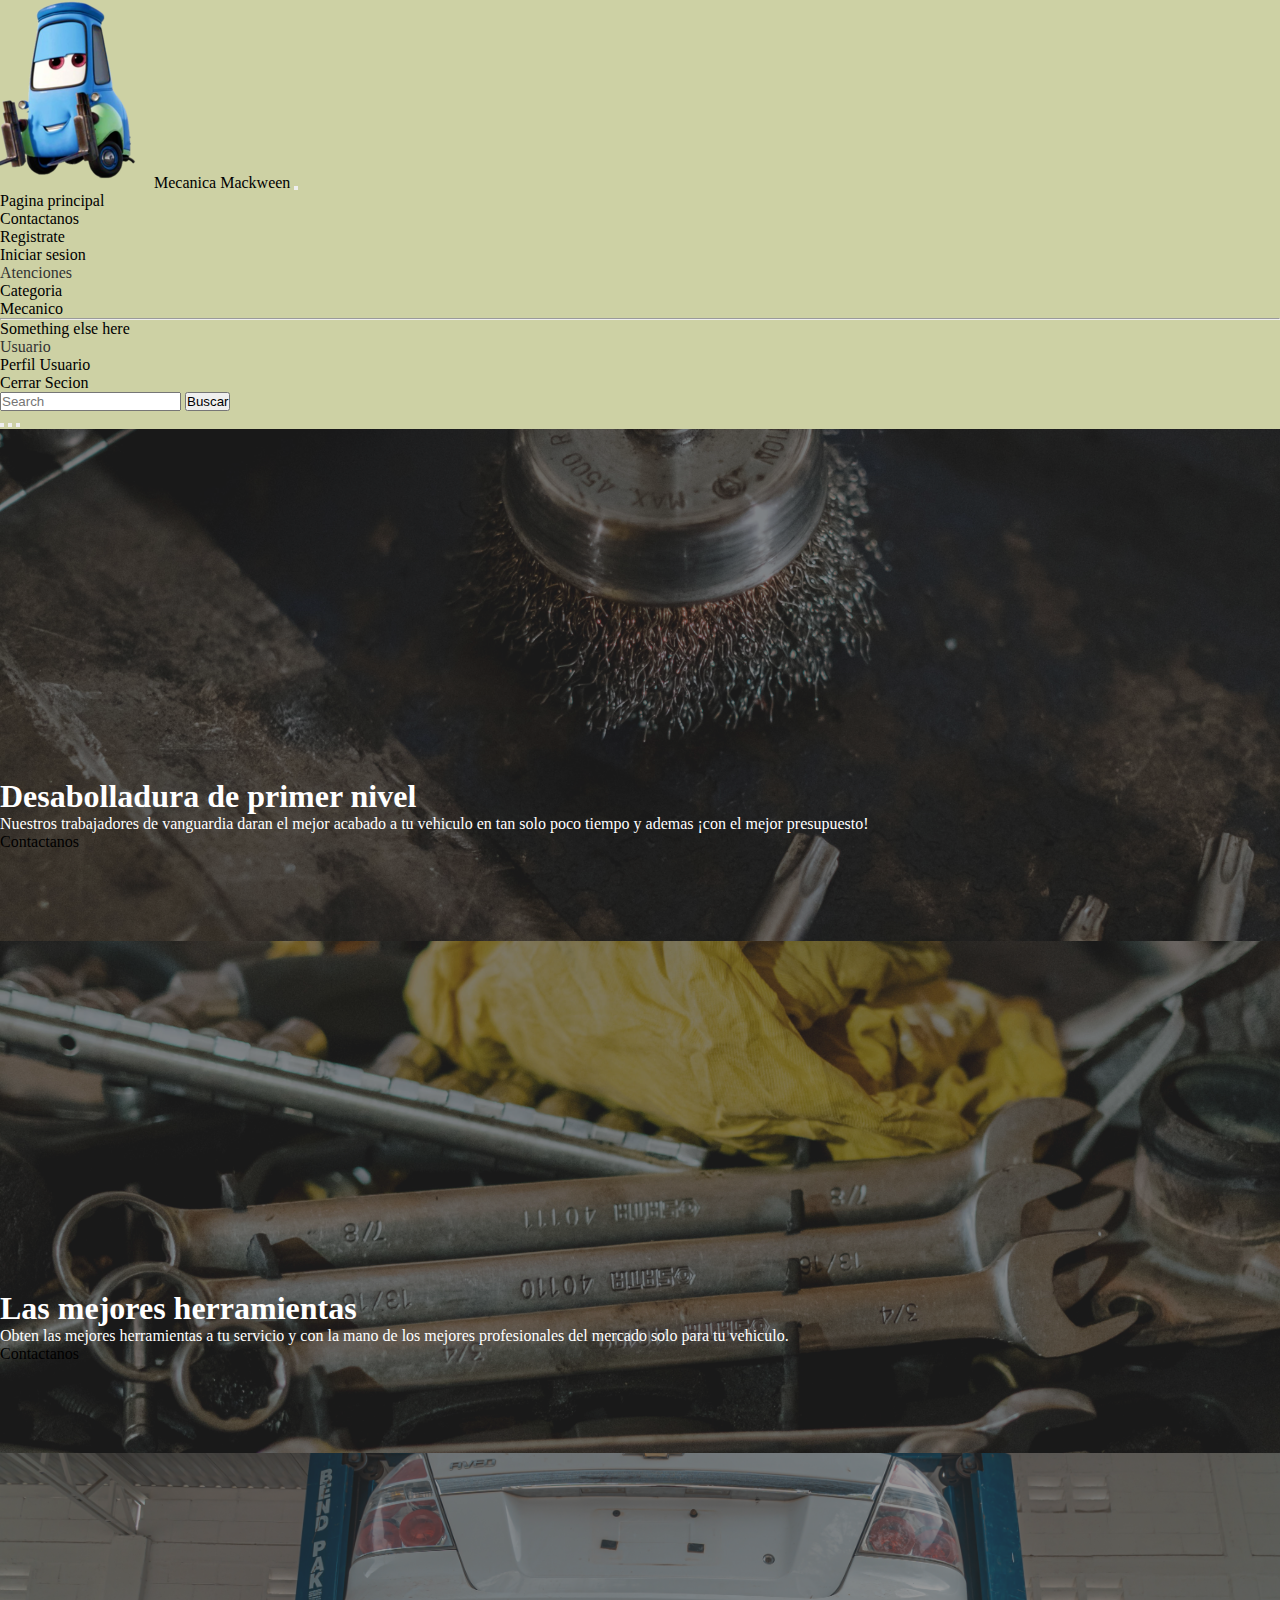
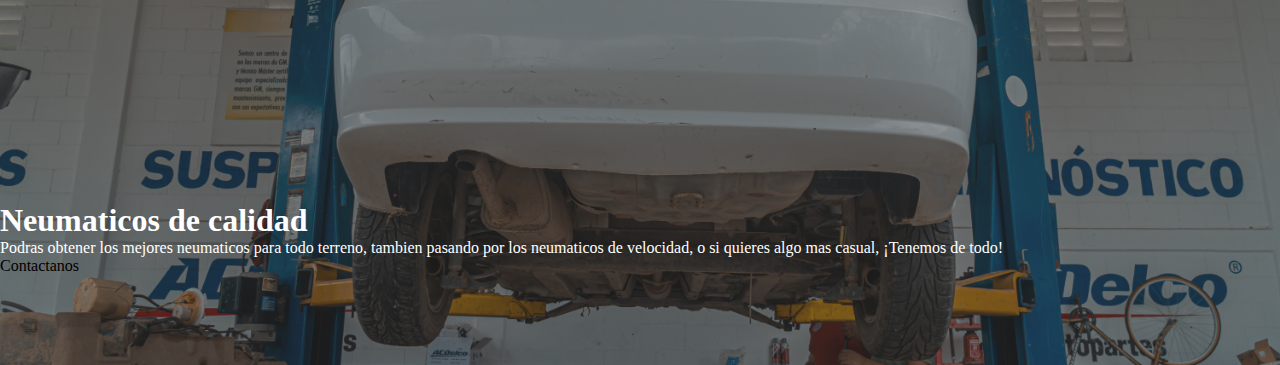
==== commit 649123d9: "cambios" ====
--- a/index.html
+++ b/index.html
@@ -119,80 +119,5 @@
                 </div>
             </div>
         </div>
-                <footer id="estilo" class="bg-primary text-black text-center text-lg-start">
-                        <footer class="bg-light text-center text-lg-start">
-                            <!-- Grid container -->
-                            <div class="container p-4">
-                                <!--Grid row-->
-                                <div class="row">
-                                    <!--Grid column-->
-                                
-                                    <div class="col-lg-3 col-md-6">
-
-                                        <h5 class="text-uppercase">Nuestro apellido, confianza</h5>
-                                        <p>
-                                            Su vehiculo recibira la mejor atencion al alcance de su bolsillo
-                                            capaz de poder obtener resultados profesionales en corto tiempo
-                                            y con la mejor cobertura que te podemos entregar en Mecanica Mackween.
-                                        </p>
-                                    </div>
-
-                                    <div class="col-lg-3 col-md-6 mb-4 mb-md-0">
-
-                    
-                                    </div>
-                                    <!--Grid column-->
-                        
-                                    <!--Grid column-->
-                                    <div class="col-lg-3 col-md-6 mb-4 mb-md-0">
-                                        <h5 class="text-uppercase">Links</h5>
-                        
-                                        <ul class="list-unstyled mb-0">
-                                            <li>
-                                                <a href="/prueba_n2/assets/html/colaborador1.html" class="text-dark">Mecanico 1</a>
-                                            </li>
-                                            <li>
-                                                <a href="/prueba_n2/assets/html/colaborado2.html" class="text-dark">Mecanico 2</a>
-                                            </li>
-                                            <li>
-                                                <a href="/prueba_n2/assets/html/colaborador3.html" class="text-dark">Mecanico 3</a>
-                                            </li>
-                                            <li>
-                                                <a href="/prueba_n2/assets/html/Contacto.html" class="text-dark">Contacto</a>
-                                            </li>
-                                        </ul>
-                                    </div>
-                                    <!--Grid column-->
-                        
-                                    <!--Grid column-->
-                                    <div class="col-lg-3 col-md-6 mb-4 mb-md-0">
-                                        <h5 class="text-uppercase mb-0">Links</h5>
-                        
-                                        <ul class="list-unstyled">
-                                            <li>
-                                                <a href="#!" class="text-dark">Link 1</a>
-                                            </li>
-                                            <li>
-                                                <a href="#!" class="text-dark">Link 2</a>
-                                            </li>
-                                            <li>
-                                                <a href="#!" class="text-dark">Link 3</a>
-                                            </li>
-                                            <li>
-                                                <a href="#!" class="text-dark">Link 4</a>
-                                            </li>
-                                        </ul>
-                                    </div>
-                                    <!--Grid column-->
-                                </div>
-                                <!--Grid row-->
-                            </div>
-                            <!-- Grid container -->
-                        
-                            <!-- Copyright -->
-
-                            <!-- Copyright -->
-                        </footer>
-            </footer>    <!-- Grid container -->
 </body>
 </html>
